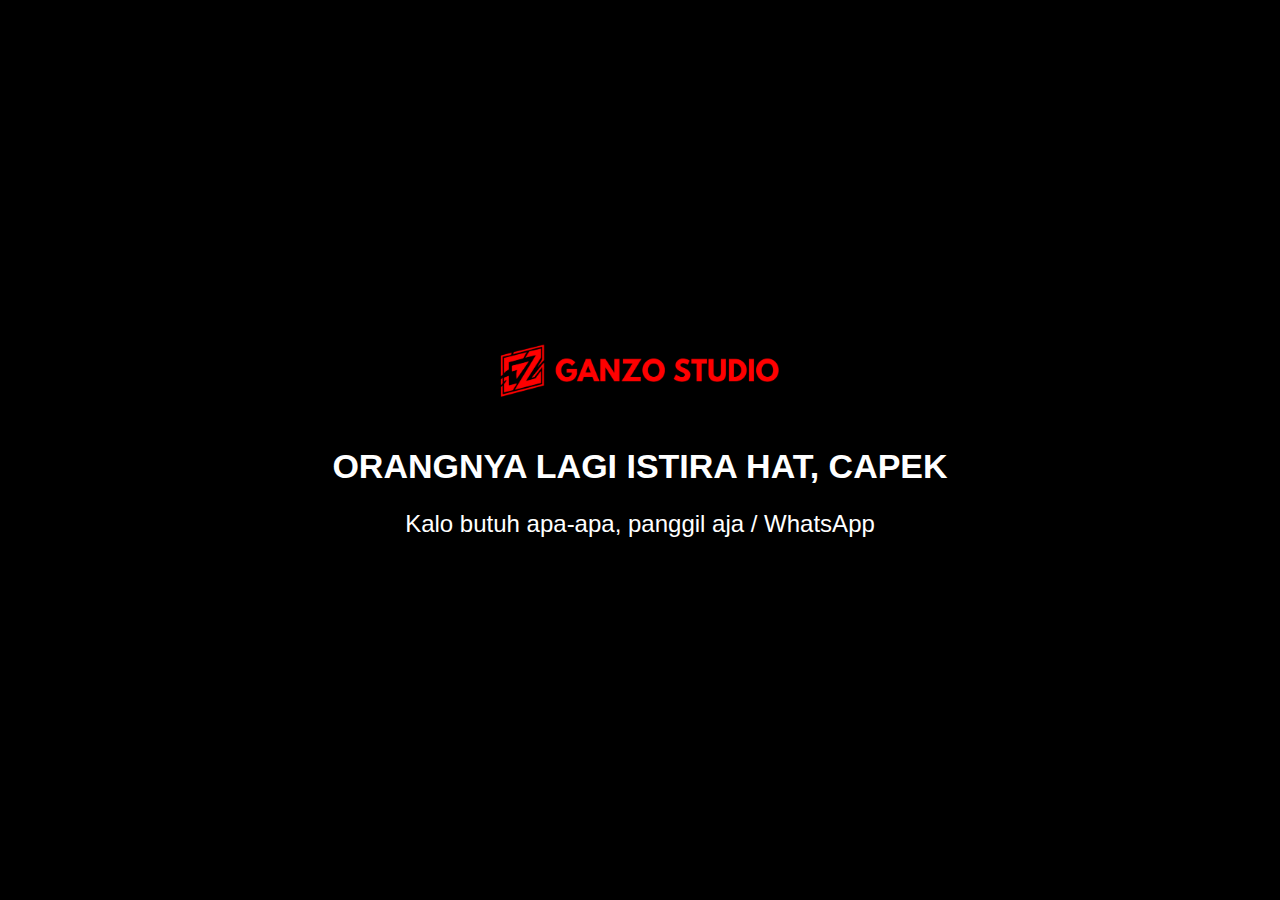
==== index.html @ 7b845dea "Create index.html" ====
<!DOCTYPE html>
<html lang="en">
<head>
    <meta charset="UTF-8">
    <meta name="viewport" content="width=device-width, initial-scale=1.0">
    <title>ISTIRAHAT</title>
    <link rel="stylesheet" href="style.css">
</head>
<body>
    <section id="utama">
        <img src="20241226_201459.png" alt="Logo" class="logo">
        <h2>ORANGNYA LAGI ISTIRA    HAT, CAPEK</h2>
        <p>Kalo butuh apa-apa, panggil aja / WhatsApp</p>
    </section>
</body>
</html>
---- style.css ----
body {
    background-color: black;
    color: white;
    font-family: Arial, sans-serif;
    margin: 0;
    padding: 0;
    display: flex;
    justify-content: center;
    align-items: center;
    height: 100vh;
}

#utama {
    text-align: center;
}

.logo {
    width: 300px; /* Atur ukuran gambar logo sesuai kebutuhan */
    height: auto;
    margin-bottom: 10px;
}

h2 {
    font-size: 34px;
    margin-bottom: 10px;
}

p {
    font-size: 24px;
}
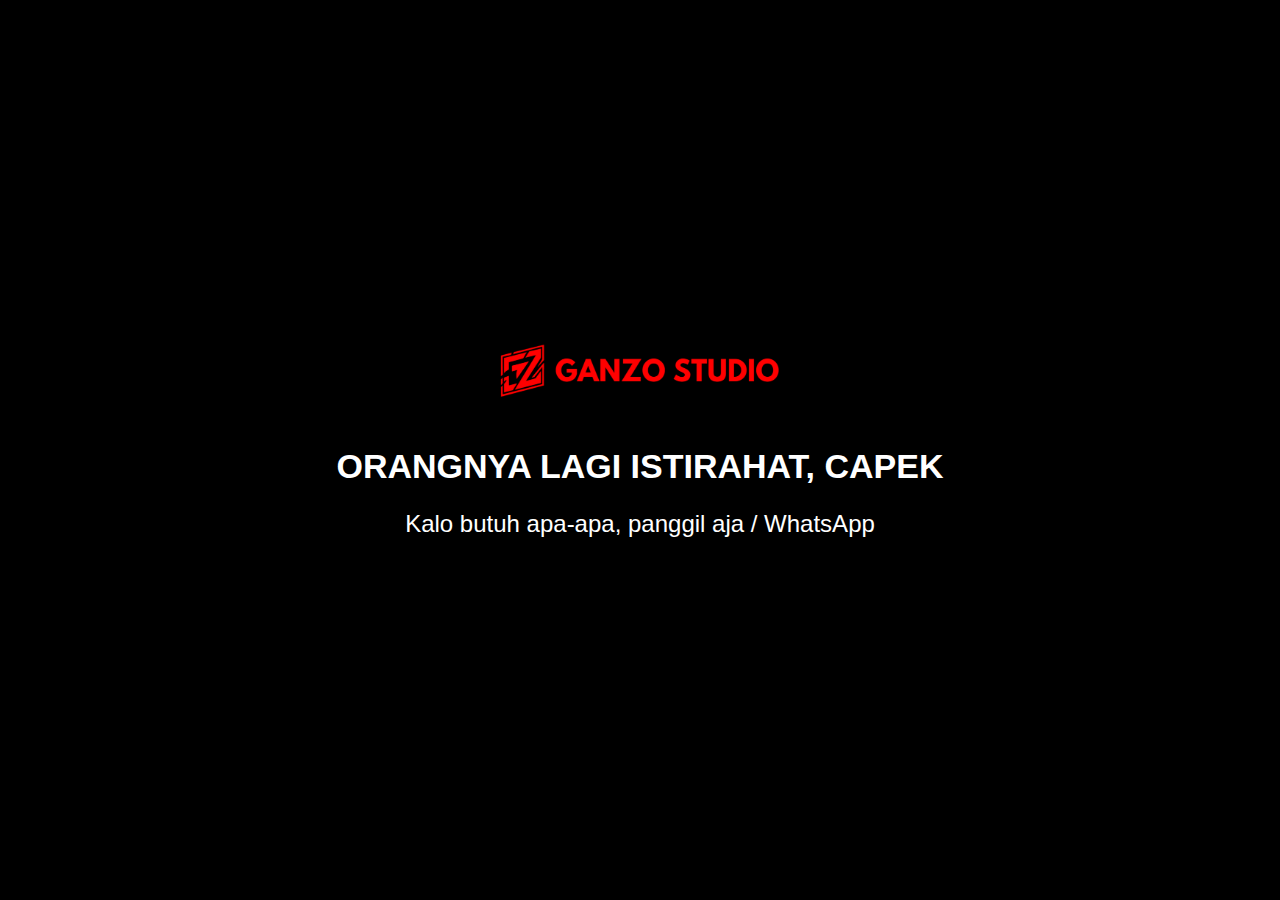
==== commit 60ace18b: "Update index.html" ====
--- a/index.html
+++ b/index.html
@@ -9,7 +9,7 @@
 <body>
     <section id="utama">
         <img src="20241226_201459.png" alt="Logo" class="logo">
-        <h2>ORANGNYA LAGI ISTIRA    HAT, CAPEK</h2>
+        <h2>ORANGNYA LAGI ISTIRAHAT, CAPEK</h2>
         <p>Kalo butuh apa-apa, panggil aja / WhatsApp</p>
     </section>
 </body>
